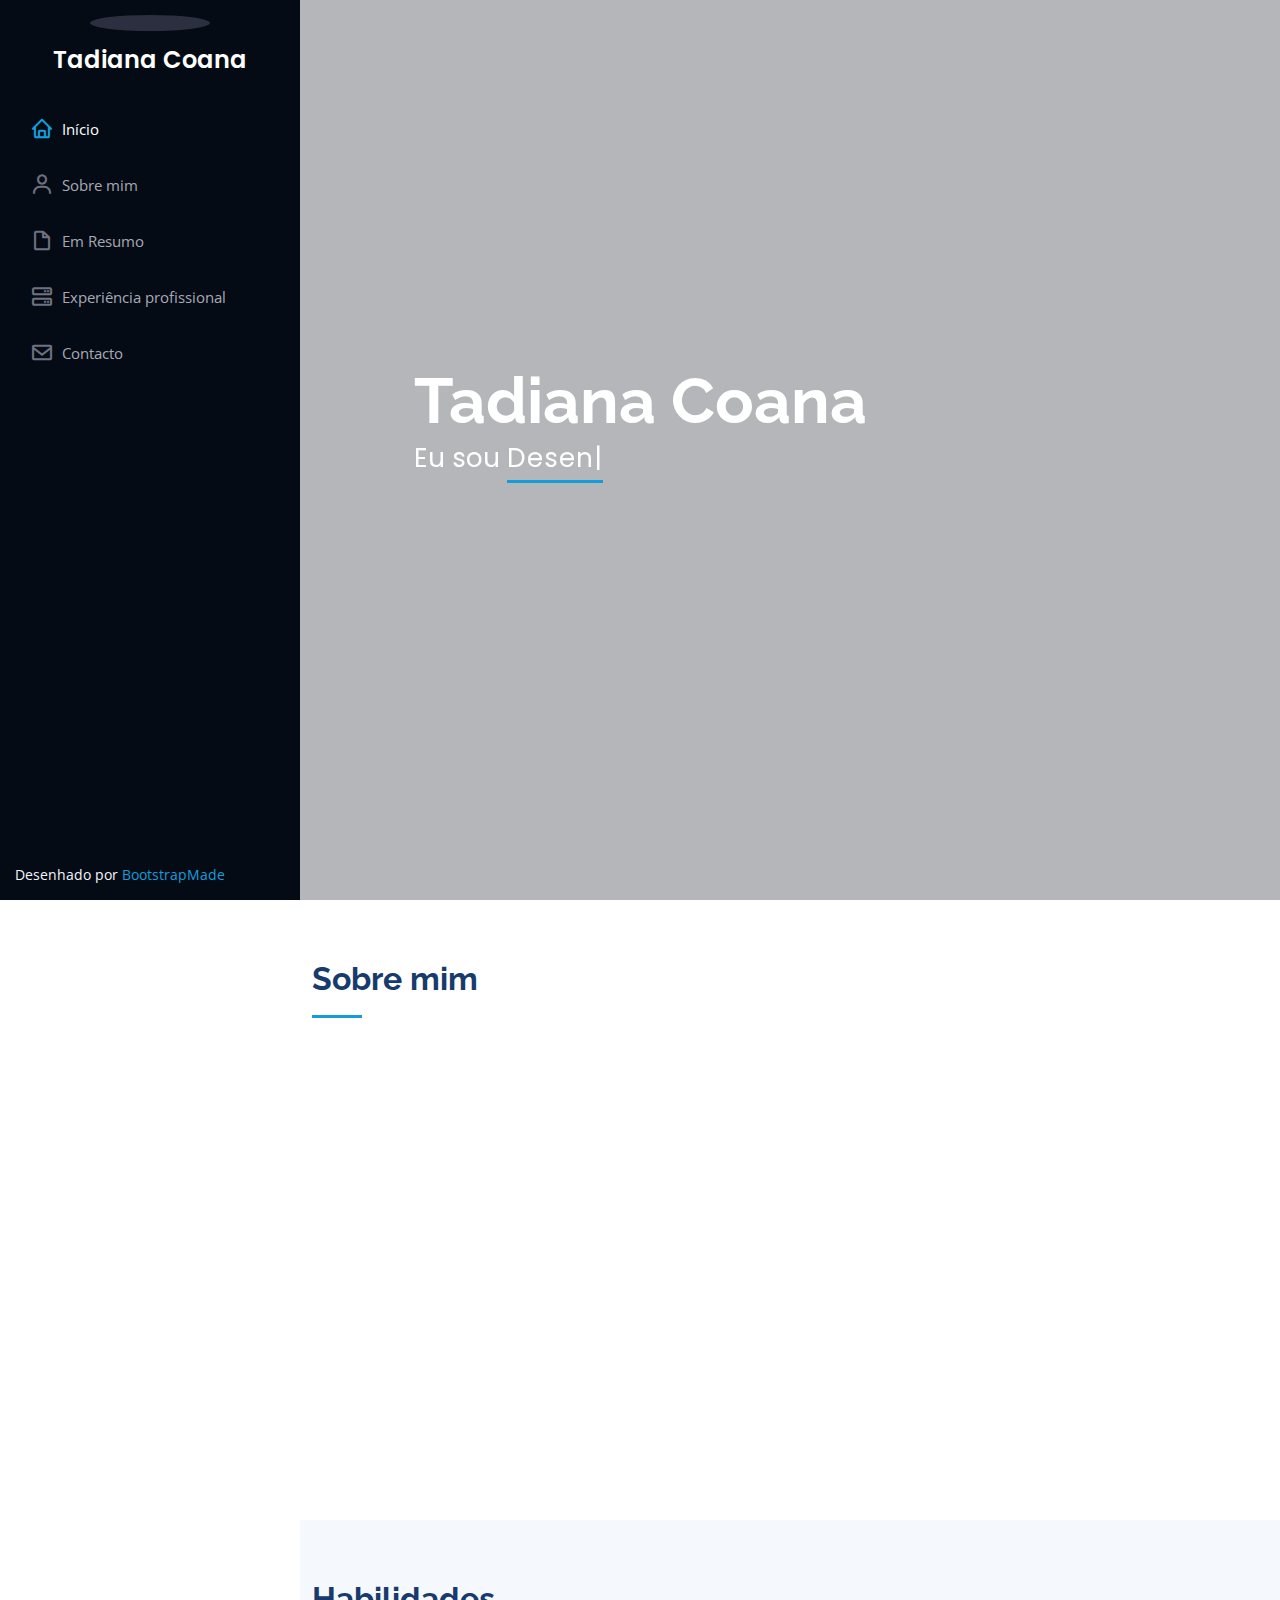
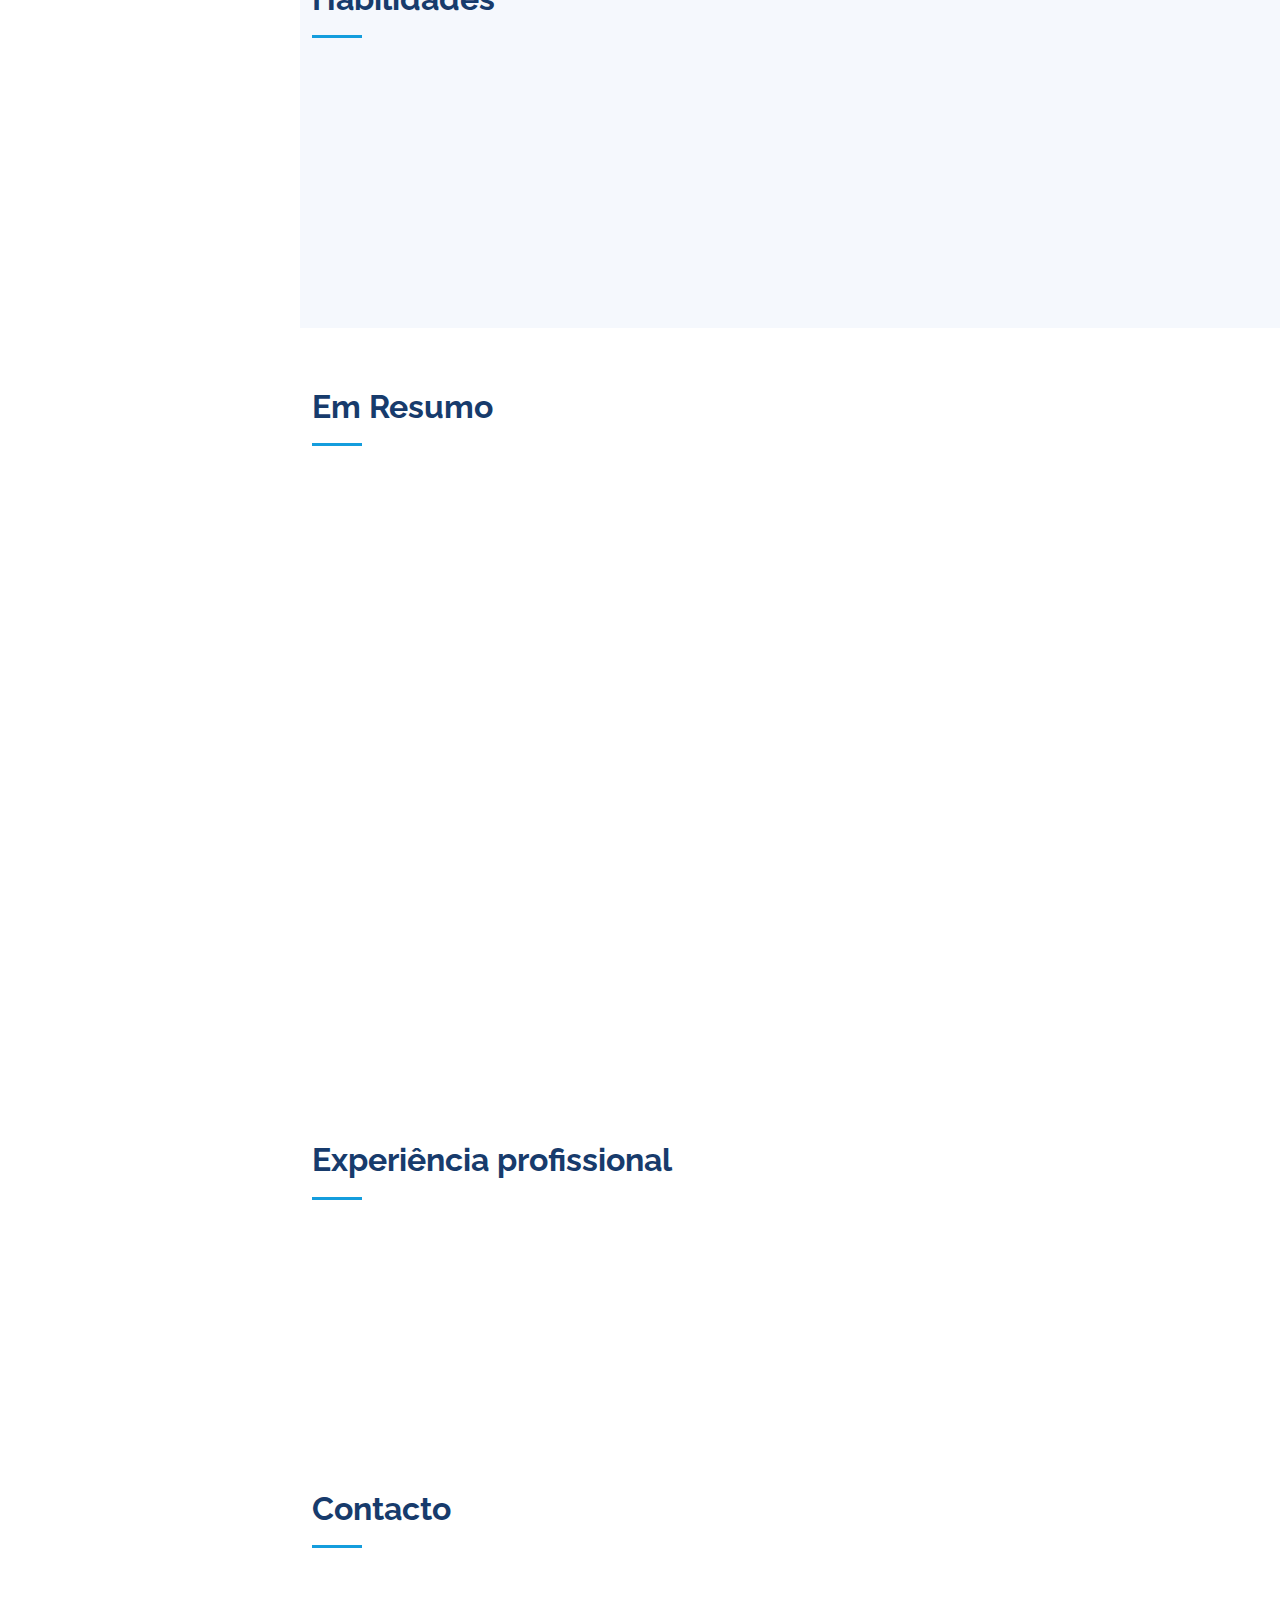
==== index.html @ 703ac8e4 "chore: upload de fiheiros do templat" ====
<!DOCTYPE html>
<html lang="en">

<head>
  <meta charset="utf-8">
  <meta content="width=device-width, initial-scale=1.0" name="viewport">

  <title>Tadiana Coana</title>
  <meta content="" name="description">
  <meta content="" name="keywords">

  <!-- Favicons -->
  <link href="assets/img/favicon.png" rel="icon">
  <link href="assets/img/apple-touch-icon.png" rel="apple-touch-icon">

  <!-- Google Fonts -->
  <link href="https://fonts.googleapis.com/css?family=Open+Sans:300,300i,400,400i,600,600i,700,700i|Raleway:300,300i,400,400i,500,500i,600,600i,700,700i|Poppins:300,300i,400,400i,500,500i,600,600i,700,700i" rel="stylesheet">

  <!-- Vendor CSS Files -->
  <link href="assets/vendor/aos/aos.css" rel="stylesheet">
  <link href="assets/vendor/bootstrap/css/bootstrap.min.css" rel="stylesheet">
  <link href="assets/vendor/bootstrap-icons/bootstrap-icons.css" rel="stylesheet">
  <link href="assets/vendor/boxicons/css/boxicons.min.css" rel="stylesheet">
  <link href="assets/vendor/glightbox/css/glightbox.min.css" rel="stylesheet">
  <link href="assets/vendor/swiper/swiper-bundle.min.css" rel="stylesheet">

  <!-- Template Main CSS File -->
  <link href="assets/css/style.css" rel="stylesheet">

  <!-- =======================================================
  * Template Name: iPortfolio
  * Updated: Mar 10 2023 with Bootstrap v5.2.3
  * Template URL: https://bootstrapmade.com/iportfolio-bootstrap-portfolio-websites-template/
  * Author: BootstrapMade.com
  * License: https://bootstrapmade.com/license/
  ======================================================== -->
</head>

<body>

  <!-- ======= Mobile nav toggle button ======= -->
  <i class="bi bi-list mobile-nav-toggle d-xl-none"></i>

  <!-- ======= Header ======= -->
  <header id="header">
    <div class="d-flex flex-column">

      <div class="profile">
        <img src="assets/img/perfil-img.jpg" alt="" class="img-fluid rounded-circle">
        <h1 class="text-light"><a href="index.html">Tadiana Coana</a></h1>
        <!--<div class="social-links mt-3 text-center">
          <a href="#" class="twitter"><i class="bx bxl-twitter"></i></a>
          <a href="#" class="facebook"><i class="bx bxl-facebook"></i></a>
          <a href="#" class="instagram"><i class="bx bxl-instagram"></i></a>
          <a href="#" class="google-plus"><i class="bx bxl-skype"></i></a>
          <a href="#" class="linkedin"><i class="bx bxl-linkedin"></i></a>
        </div> -->
      </div>

      <nav id="navbar" class="nav-menu navbar">
        <ul>
          <li><a href="#hero" class="nav-link scrollto active"><i class="bx bx-home"></i> <span>Início</span></a></li>
          <li><a href="#about" class="nav-link scrollto"><i class="bx bx-user"></i> <span>Sobre mim</span></a></li>
          <li><a href="#resume" class="nav-link scrollto"><i class="bx bx-file-blank"></i> <span>Em Resumo</span></a></li>
          <!-- <li><a href="#portfolio" class="nav-link scrollto"><i class="bx bx-book-content"></i> <span>Portfolio</span></a></li> -->
          <li><a href="#services" class="nav-link scrollto"><i class="bx bx-server"></i> <span>Experiência profissional</span></a></li>
          <li><a href="#contact" class="nav-link scrollto"><i class="bx bx-envelope"></i> <span>Contacto</span></a></li>
        </ul>
      </nav><!-- .nav-menu -->
    </div>
  </header><!-- End Header -->

  <!-- ======= Hero Section ======= -->
  <section id="hero" class="d-flex flex-column justify-content-center align-items-center">
    <div class="hero-container" data-aos="fade-in">
      <h1>Tadiana Coana</h1>
      <p>Eu sou <span class="typed" data-typed-items="Desenvolvedora de apliativos Web e Mobile, Trabalho autónomo"></span></p>
    </div>
  </section><!-- End Hero -->

  <main id="main">

    <!-- ======= About Section ======= -->
    <section id="about" class="about">
      <div class="container">

        <div class="section-title">
          <h2>Sobre mim</h2>
          <!-- <p>Magnam dolores commodi suscipit. Necessitatibus eius consequatur ex aliquid fuga eum quidem. Sit sint consectetur velit. Quisquam quos quisquam cupiditate. Et nemo qui impedit suscipit alias ea. Quia fugiat sit in iste officiis commodi quidem hic quas.</p> -->
        </div>

        <div class="row">
          <div class="col-lg-4" data-aos="fade-right">
            <img src="assets/img/perfil-img.jpg" class="img-fluid" alt="">
          </div>
          <div class="col-lg-8 pt-4 pt-lg-0 content" data-aos="fade-left">
            <h3>Identificação</h3>
            <!-- <p class="fst-italic">
              Lorem ipsum dolor sit amet, consectetur adipiscing elit, sed do eiusmod tempor incididunt ut labore et dolore
              magna aliqua.
            </p> -->
            <div class="row">
              <div class="col-lg-10">
                <ul>
                  <li><i class="bi bi-chevron-right"></i> <strong>Apelido:</strong> <span>Coana</span></li>
                  <li><i class="bi bi-chevron-right"></i> <strong>Nome:</strong> <span>Tadiana Orlando</span></li>
                  <li><i class="bi bi-chevron-right"></i> <strong>Data de Nascimento:</strong> <span>24 de Maio de 1979</span></li>
                  <li><i class="bi bi-chevron-right"></i> <strong>Morada:</strong> <span>Machava km15</span></li>
                  <li><i class="bi bi-chevron-right"></i> <strong>Provínia:</strong> <span>Maputo</span></li>
                  <li><i class="bi bi-chevron-right"></i> <strong>Cidade:</strong> <span>Matola</span></li>
                  <li><i class="bi bi-chevron-right"></i> <strong>Telefone:</strong> <span>(+258) 850560700/824255250</span></li>
                  <li><i class="bi bi-chevron-right"></i> <strong>email:</strong> <span>toana24@gmail.com</span></li>
                </ul>
              </div>
              <!-- <div class="col-lg-6">
                <ul>
                  <li><i class="bi bi-chevron-right"></i> <strong>Age:</strong> <span>30</span></li>
                  <li><i class="bi bi-chevron-right"></i> <strong>Degree:</strong> <span>Master</span></li>
                  <li><i class="bi bi-chevron-right"></i> <strong>PhEmailone:</strong> <span>email@example.com</span></li>
                  <li><i class="bi bi-chevron-right"></i> <strong>Freelance:</strong> <span>Available</span></li>
                </ul> 
              </div> --> 
            </div>
            <!--<p>
              Officiis eligendi itaque labore et dolorum mollitia officiis optio vero. Quisquam sunt adipisci omnis et ut. Nulla accusantium dolor incidunt officia tempore. Et eius omnis.
              Cupiditate ut dicta maxime officiis quidem quia. Sed et consectetur qui quia repellendus itaque neque. Aliquid amet quidem ut quaerat cupiditate. Ab et eum qui repellendus omnis culpa magni laudantium dolores.
            </p> -->
          </div>
        </div>

      </div>
    </section><!-- End About Section -->

    <!-- ======= Facts Section ======= -->
    <!--<section id="facts" class="facts">
      <div class="container">

        <!--<div class="section-title">
          <h2>Facts</h2>
          <p>Magnam dolores commodi suscipit. Necessitatibus eius consequatur ex aliquid fuga eum quidem. Sit sint consectetur velit. Quisquam quos quisquam cupiditate. Et nemo qui impedit suscipit alias ea. Quia fugiat sit in iste officiis commodi quidem hic quas.</p>
        </div> -->

        <!-- <div class="row no-gutters">

          <div class="col-lg-3 col-md-6 d-md-flex align-items-md-stretch" data-aos="fade-up">
            <div class="count-box">
              <i class="bi bi-emoji-smile"></i>
              <span data-purecounter-start="0" data-purecounter-end="232" data-purecounter-duration="1" class="purecounter"></span>
              <p><strong>Happy Clients</strong> consequuntur quae</p>
            </div>
          </div>

          <div class="col-lg-3 col-md-6 d-md-flex align-items-md-stretch" data-aos="fade-up" data-aos-delay="100">
            <div class="count-box">
              <i class="bi bi-journal-richtext"></i>
              <span data-purecounter-start="0" data-purecounter-end="521" data-purecounter-duration="1" class="purecounter"></span>
              <p><strong>Projects</strong> adipisci atque cum quia aut</p>
            </div>
          </div>

          <div class="col-lg-3 col-md-6 d-md-flex align-items-md-stretch" data-aos="fade-up" data-aos-delay="200">
            <div class="count-box">
              <i class="bi bi-headset"></i>
              <span data-purecounter-start="0" data-purecounter-end="1453" data-purecounter-duration="1" class="purecounter"></span>
              <p><strong>Hours Of Support</strong> aut commodi quaerat</p>
            </div>
          </div>

          <div class="col-lg-3 col-md-6 d-md-flex align-items-md-stretch" data-aos="fade-up" data-aos-delay="300">
            <div class="count-box">
              <i class="bi bi-people"></i>
              <span data-purecounter-start="0" data-purecounter-end="32" data-purecounter-duration="1" class="purecounter"></span>
              <p><strong>Hard Workers</strong> rerum asperiores dolor</p>
            </div>
          </div>

        </div>

      </div>
    </section><!-- End Facts Section -->

    <!-- ======= Skills Section ======= -->
    <section id="skills" class="skills section-bg">
      <div class="container">

        <div class="section-title">
          <h2>Habilidades</h2>
          <!--<p>Magnam dolores commodi suscipit. Necessitatibus eius consequatur ex aliquid fuga eum quidem. Sit sint consectetur velit. Quisquam quos quisquam cupiditate. Et nemo qui impedit suscipit alias ea. Quia fugiat sit in iste officiis commodi quidem hic quas.</p> -->
        </div>

        <div class="row skills-content">

          <div class="col-lg-6" data-aos="fade-up">

            <div class="progress">
              <span class="skill">HTML <i class="val">100%</i></span>
              <div class="progress-bar-wrap">
                <div class="progress-bar" role="progressbar" aria-valuenow="100" aria-valuemin="0" aria-valuemax="100"></div>
              </div>
            </div>

            <div class="progress">
              <span class="skill">CSS <i class="val">70%</i></span>
              <div class="progress-bar-wrap">
                <div class="progress-bar" role="progressbar" aria-valuenow="70" aria-valuemin="0" aria-valuemax="100"></div>
              </div>
            </div>

            <div class="progress">
              <span class="skill">JavaScript <i class="val">60%</i></span>
              <div class="progress-bar-wrap">
                <div class="progress-bar" role="progressbar" aria-valuenow="60" aria-valuemin="0" aria-valuemax="100"></div>
              </div>
            </div>

          </div>

          <div class="col-lg-6" data-aos="fade-up" data-aos-delay="100">

            <div class="progress">
              <span class="skill">PHP <i class="val">70%</i></span>
              <div class="progress-bar-wrap">
                <div class="progress-bar" role="progressbar" aria-valuenow="70" aria-valuemin="0" aria-valuemax="100"></div>
              </div>
            </div>

            <div class="progress">
              <span class="skill">Quasar Framework <i class="val">60%</i></span>
              <div class="progress-bar-wrap">
                <div class="progress-bar" role="progressbar" aria-valuenow="60" aria-valuemin="0" aria-valuemax="100"></div>
              </div>
            </div>

            <div class="progress">
              <span class="skill">Laravel<i class="val">55%</i></span>
              <div class="progress-bar-wrap">
                <div class="progress-bar" role="progressbar" aria-valuenow="55" aria-valuemin="0" aria-valuemax="100"></div>
              </div>
            </div>

          </div>

        </div>

      </div>
    </section><!-- End Skills Section -->

    <!-- ======= Resume Section ======= -->
    <section id="resume" class="resume">
      <div class="container">

        <div class="section-title">
          <h2>Em Resumo</h2>
          <!--<p>Magnam dolores commodi suscipit. Necessitatibus eius consequatur ex aliquid fuga eum quidem. Sit sint consectetur velit. Quisquam quos quisquam cupiditate. Et nemo qui impedit suscipit alias ea. Quia fugiat sit in iste officiis commodi quidem hic quas.</p>-->
        </div> 

        <div class="row">
          <div class="col-lg-6" data-aos="fade-up">
            <!--<h3 class="resume-title">Resumo</h3> -->
            <div class="resume-item pb-0">
              <h4>Tadiana Orlando Coana</h4>
              <p><em>Actualmente funcionária do MINEDH e a aprender programação Web e Mobile na explicador Inc, com habilidades para inovações em desenvolver aplicações.</em></p>
              <!--<ul>
                <li>Portland par 127,Orlando, FL</li>
                <li>(123) 456-7891</li>
                <li>tcoana24@gmil.com</li>
              </ul> -->
            </div>

            <h3 class="resume-title">Qualificação Académica</h3>
            <div class="resume-item">
              <h4>Licenciatura em Informática</h4>
              <h5>2002 - 2008</h5>
              <p><em>Universidade Eduardo Mondlane</em></p>
              <!-- <p>Qui deserunt veniam. Et sed aliquam labore tempore sed quisquam iusto autem sit. Ea vero voluptatum qui ut dignissimos deleniti nerada porti sand markend</p> -->
            </div>
            <div class="resume-item">
              <h4>Ensino Técnico Médio &amp; Contabiliade</h4>
              <h5>2000 - 2001</h5>
              <p><em>União Geral das Cooperativas</em></p>
              <!--<p>Quia nobis sequi est occaecati aut. Repudiandae et iusto quae reiciendis et quis Eius vel ratione eius unde vitae rerum voluptates asperiores voluptatem Earum molestiae consequatur neque etlon sader mart dila</p> -->
            </div>
            <div class="resume-item">
              <h4>Ensino pré-universitário</h4>
              <h5>1997 - 1999</h5>
              <p><em>Escola seundária Franciso Manyanga</em></p>
              <!-- <p>Quia nobis sequi est occaecati aut. Repudiandae et iusto quae reiciendis et quis Eius vel ratione eius unde vitae rerum voluptates asperiores voluptatem Earum molestiae consequatur neque etlon sader mart dila</p> -->
            </div>
          </div>
          <div class="col-lg-6" data-aos="fade-up" data-aos-delay="100">
            <h3 class="resume-title">Eduação profissional</h3>
            <div class="resume-item">
              <h4>Desenvolvimento de aplicativos Web e Mobile</h4>
              <h5>2023 </h5>
              <p><em>Expliador Inc </em></p>
              <ul>
                <li>Criação de emails corporativos</li>
                <li>Criacão de aplicativos Web e Mobile </li>
            </div>
            <div class="resume-item">
              <h4>Redes de computadores CISCO CCNA</h4>
              <h5>2009</h5>
              <p><em>ISCTEM</em></p>
              <ul>
                <li>Criação de redes locais</li>
                <li>Fundamento de redes amplas</li>
                <li>Segurança de redes</li>
              </ul>
            </div>
          </div>
        </div>

      </div>
    </section><!-- End Resume Section -->

    <!-- ======= Portfolio Section ======= -->
    <!-- <section id="portfolio" class="portfolio section-bg">
      <div class="container">

        <div class="section-title">
          <h2>Portfolio</h2>
          <p>Magnam dolores commodi suscipit. Necessitatibus eius consequatur ex aliquid fuga eum quidem. Sit sint consectetur velit. Quisquam quos quisquam cupiditate. Et nemo qui impedit suscipit alias ea. Quia fugiat sit in iste officiis commodi quidem hic quas.</p>
        </div>

        <div class="row" data-aos="fade-up">
          <div class="col-lg-12 d-flex justify-content-center">
            <ul id="portfolio-flters">
              <li data-filter="*" class="filter-active">All</li>
              <li data-filter=".filter-app">App</li>
              <li data-filter=".filter-card">Card</li>
              <li data-filter=".filter-web">Web</li>
            </ul>
          </div>
        </div> -->

        <!-- <div class="row portfolio-container" data-aos="fade-up" data-aos-delay="100">

          <div class="col-lg-4 col-md-6 portfolio-item filter-app">
            <div class="portfolio-wrap">
              <img src="assets/img/portfolio/portfolio-1.jpg" class="img-fluid" alt="">
              <div class="portfolio-links">
                <a href="assets/img/portfolio/portfolio-1.jpg" data-gallery="portfolioGallery" class="portfolio-lightbox" title="App 1"><i class="bx bx-plus"></i></a>
                <a href="portfolio-details.html" title="More Details"><i class="bx bx-link"></i></a>
              </div>
            </div>
          </div>

          <div class="col-lg-4 col-md-6 portfolio-item filter-web">
            <div class="portfolio-wrap">
              <img src="assets/img/portfolio/portfolio-2.jpg" class="img-fluid" alt="">
              <div class="portfolio-links">
                <a href="assets/img/portfolio/portfolio-2.jpg" data-gallery="portfolioGallery" class="portfolio-lightbox" title="Web 3"><i class="bx bx-plus"></i></a>
                <a href="portfolio-details.html" title="More Details"><i class="bx bx-link"></i></a>
              </div>
            </div>
          </div>

          <div class="col-lg-4 col-md-6 portfolio-item filter-app">
            <div class="portfolio-wrap">
              <img src="assets/img/portfolio/portfolio-3.jpg" class="img-fluid" alt="">
              <div class="portfolio-links">
                <a href="assets/img/portfolio/portfolio-3.jpg" data-gallery="portfolioGallery" class="portfolio-lightbox" title="App 2"><i class="bx bx-plus"></i></a>
                <a href="portfolio-details.html" title="More Details"><i class="bx bx-link"></i></a>
              </div>
            </div>
          </div>

          <div class="col-lg-4 col-md-6 portfolio-item filter-card">
            <div class="portfolio-wrap">
              <img src="assets/img/portfolio/portfolio-4.jpg" class="img-fluid" alt="">
              <div class="portfolio-links">
                <a href="assets/img/portfolio/portfolio-4.jpg" data-gallery="portfolioGallery" class="portfolio-lightbox" title="Card 2"><i class="bx bx-plus"></i></a>
                <a href="portfolio-details.html" title="More Details"><i class="bx bx-link"></i></a>
              </div>
            </div>
          </div>

          <div class="col-lg-4 col-md-6 portfolio-item filter-web">
            <div class="portfolio-wrap">
              <img src="assets/img/portfolio/portfolio-5.jpg" class="img-fluid" alt="">
              <div class="portfolio-links">
                <a href="assets/img/portfolio/portfolio-5.jpg" data-gallery="portfolioGallery" class="portfolio-lightbox" title="Web 2"><i class="bx bx-plus"></i></a>
                <a href="portfolio-details.html" title="More Details"><i class="bx bx-link"></i></a>
              </div>
            </div>
          </div>

          <div class="col-lg-4 col-md-6 portfolio-item filter-app">
            <div class="portfolio-wrap">
              <img src="assets/img/portfolio/portfolio-6.jpg" class="img-fluid" alt="">
              <div class="portfolio-links">
                <a href="assets/img/portfolio/portfolio-6.jpg" data-gallery="portfolioGallery" class="portfolio-lightbox" title="App 3"><i class="bx bx-plus"></i></a>
                <a href="portfolio-details.html" title="More Details"><i class="bx bx-link"></i></a>
              </div>
            </div>
          </div>

          <div class="col-lg-4 col-md-6 portfolio-item filter-card">
            <div class="portfolio-wrap">
              <img src="assets/img/portfolio/portfolio-7.jpg" class="img-fluid" alt="">
              <div class="portfolio-links">
                <a href="assets/img/portfolio/portfolio-7.jpg" data-gallery="portfolioGallery" class="portfolio-lightbox" title="Card 1"><i class="bx bx-plus"></i></a>
                <a href="portfolio-details.html" title="More Details"><i class="bx bx-link"></i></a>
              </div>
            </div>
          </div>

          <div class="col-lg-4 col-md-6 portfolio-item filter-card">
            <div class="portfolio-wrap">
              <img src="assets/img/portfolio/portfolio-8.jpg" class="img-fluid" alt="">
              <div class="portfolio-links">
                <a href="assets/img/portfolio/portfolio-8.jpg" data-gallery="portfolioGallery" class="portfolio-lightbox" title="Card 3"><i class="bx bx-plus"></i></a>
                <a href="portfolio-details.html" title="More Details"><i class="bx bx-link"></i></a>
              </div>
            </div>
          </div>

          <div class="col-lg-4 col-md-6 portfolio-item filter-web">
            <div class="portfolio-wrap">
              <img src="assets/img/portfolio/portfolio-9.jpg" class="img-fluid" alt="">
              <div class="portfolio-links">
                <a href="assets/img/portfolio/portfolio-9.jpg" data-gallery="portfolioGallery" class="portfolio-lightbox" title="Web 3"><i class="bx bx-plus"></i></a>
                <a href="portfolio-details.html" title="More Details"><i class="bx bx-link"></i></a>
              </div>
            </div>
          </div>

        </div>

      </div>
    </section><!-- End Portfolio Section --> 

    <!-- ======= Services Section ======= -->
    <section id="services" class="services">
      <div class="container">

        <div class="section-title">
          <h2>Experiência profissional</h2>
          <!--<p>Magnam dolores commodi suscipit. Necessitatibus eius consequatur ex aliquid fuga eum quidem. Sit sint consectetur velit. Quisquam quos quisquam cupiditate. Et nemo qui impedit suscipit alias ea. Quia fugiat sit in iste officiis commodi quidem hic quas.</p> -->
        </div>

        <div class="row">
          <div class="col-lg-4 col-md-6 icon-box" data-aos="fade-up">
            <div class="icon"><i class="bi bi-briefcase"></i></div>
            <h4 class="title"><a href="">MINEDH</a></h4>
            <p class="description">Técnica e Tecnologias de Informacão e comunicação</p>
          </div>
          <div class="col-lg-4 col-md-6 icon-box" data-aos="fade-up" data-aos-delay="100">
            <div class="icon"><i class="bi bi-card-checklist"></i></div>
            <h4 class="title"><a href="">MICTI</a></h4>
            <p class="description">Instrutora do curso CISCO CCNA e docente de programação Java</p>
          </div>
          <!--<div class="col-lg-4 col-md-6 icon-box" data-aos="fade-up" data-aos-delay="200">
            <div class="icon"><i class="bi bi-bar-chart"></i></div>
            <h4 class="title"><a href="">Instituto de Informatica e Gest\ao</a></h4>
            <p class="description">Docent de </p>
          </div>
          <div class="col-lg-4 col-md-6 icon-box" data-aos="fade-up" data-aos-delay="300">
            <div class="icon"><i class="bi bi-binoculars"></i></div>
            <h4 class="title"><a href="">Magni Dolores</a></h4>
            <p class="description">Excepteur sint occaecat cupidatat non proident, sunt in culpa qui officia deserunt mollit anim id est laborum</p>
          </div>
          <div class="col-lg-4 col-md-6 icon-box" data-aos="fade-up" data-aos-delay="400">
            <div class="icon"><i class="bi bi-brightness-high"></i></div>
            <h4 class="title"><a href="">Nemo Enim</a></h4>
            <p class="description">At vero eos et accusamus et iusto odio dignissimos ducimus qui blanditiis praesentium voluptatum deleniti atque</p>
          </div>
          <div class="col-lg-4 col-md-6 icon-box" data-aos="fade-up" data-aos-delay="500">
            <div class="icon"><i class="bi bi-calendar4-week"></i></div>
            <h4 class="title"><a href="">Eiusmod Tempor</a></h4>
            <p class="description">Et harum quidem rerum facilis est et expedita distinctio. Nam libero tempore, cum soluta nobis est eligendi</p>
          </div>-->
        </div>

      </div>
    </section><!-- End Services Section -->

    <!-- ======= Testimonials Section ======= -->
    <!--<section id="testimonials" class="testimonials section-bg">
      <div class="container">

        <div class="section-title">
          <h2>Testimonials</h2>
          <p>Magnam dolores commodi suscipit. Necessitatibus eius consequatur ex aliquid fuga eum quidem. Sit sint consectetur velit. Quisquam quos quisquam cupiditate. Et nemo qui impedit suscipit alias ea. Quia fugiat sit in iste officiis commodi quidem hic quas.</p>
        </div>

        <div class="testimonials-slider swiper" data-aos="fade-up" data-aos-delay="100">
          <div class="swiper-wrapper">

            <div class="swiper-slide">
              <div class="testimonial-item" data-aos="fade-up">
                <p>
                  <i class="bx bxs-quote-alt-left quote-icon-left"></i>
                  Proin iaculis purus consequat sem cure digni ssim donec porttitora entum suscipit rhoncus. Accusantium quam, ultricies eget id, aliquam eget nibh et. Maecen aliquam, risus at semper.
                  <i class="bx bxs-quote-alt-right quote-icon-right"></i>
                </p>
                <img src="assets/img/testimonials/testimonials-1.jpg" class="testimonial-img" alt="">
                <h3>Saul Goodman</h3>
                <h4>Ceo &amp; Founder</h4>
              </div>
            </div><!-- End testimonial item -->

            <!-- <div class="swiper-slide">
              <div class="testimonial-item" data-aos="fade-up" data-aos-delay="100">
                <p>
                  <i class="bx bxs-quote-alt-left quote-icon-left"></i>
                  Export tempor illum tamen malis malis eram quae irure esse labore quem cillum quid cillum eram malis quorum velit fore eram velit sunt aliqua noster fugiat irure amet legam anim culpa.
                  <i class="bx bxs-quote-alt-right quote-icon-right"></i>
                </p>
                <img src="assets/img/testimonials/testimonials-2.jpg" class="testimonial-img" alt="">
                <h3>Sara Wilsson</h3>
                <h4>Designer</h4>
              </div>
            </div><!-- End testimonial item -->

            <!--<div class="swiper-slide">
              <div class="testimonial-item" data-aos="fade-up" data-aos-delay="200">
                <p>
                  <i class="bx bxs-quote-alt-left quote-icon-left"></i>
                  Enim nisi quem export duis labore cillum quae magna enim sint quorum nulla quem veniam duis minim tempor labore quem eram duis noster aute amet eram fore quis sint minim.
                  <i class="bx bxs-quote-alt-right quote-icon-right"></i>
                </p>
                <img src="assets/img/testimonials/testimonials-3.jpg" class="testimonial-img" alt="">
                <h3>Jena Karlis</h3>
                <h4>Store Owner</h4>
              </div>
            </div><!-- End testimonial item -->

            <!--<div class="swiper-slide">
              <div class="testimonial-item" data-aos="fade-up" data-aos-delay="300">
                <p>
                  <i class="bx bxs-quote-alt-left quote-icon-left"></i>
                  Fugiat enim eram quae cillum dolore dolor amet nulla culpa multos export minim fugiat minim velit minim dolor enim duis veniam ipsum anim magna sunt elit fore quem dolore labore illum veniam.
                  <i class="bx bxs-quote-alt-right quote-icon-right"></i>
                </p>
                <img src="assets/img/testimonials/testimonials-4.jpg" class="testimonial-img" alt="">
                <h3>Matt Brandon</h3>
                <h4>Freelancer</h4>
              </div>
            </div><!-- End testimonial item -->

            <!--<div class="swiper-slide">
              <div class="testimonial-item" data-aos="fade-up" data-aos-delay="400">
                <p>
                  <i class="bx bxs-quote-alt-left quote-icon-left"></i>
                  Quis quorum aliqua sint quem legam fore sunt eram irure aliqua veniam tempor noster veniam enim culpa labore duis sunt culpa nulla illum cillum fugiat legam esse veniam culpa fore nisi cillum quid.
                  <i class="bx bxs-quote-alt-right quote-icon-right"></i>
                </p>
                <img src="assets/img/testimonials/testimonials-5.jpg" class="testimonial-img" alt="">
                <h3>John Larson</h3>
                <h4>Entrepreneur</h4>
              </div>
            </div><!-- End testimonial item -->

          <!--</div>
          <div class="swiper-pagination"></div>
        </div>

      </div>
    </section><!-- End Testimonials Section -->

    <!-- ======= Contact Section ======= -->
    <section id="contact" class="contact">
      <div class="container">

        <div class="section-title">
          <h2>Contacto</h2>
          <!--<p>Magnam dolores commodi suscipit. Necessitatibus eius consequatur ex aliquid fuga eum quidem. Sit sint consectetur velit. Quisquam quos quisquam cupiditate. Et nemo qui impedit suscipit alias ea. Quia fugiat sit in iste officiis commodi quidem hic quas.</p> -->
        </div>

        <div class="row" data-aos="fade-in">

          <div class="col-lg-5 d-flex align-items-stretch">
            <div class="info">
              <div class="address">
                <i class="bi bi-geo-alt"></i>
                <h4>Localoização:</h4>
                <p>Bairro da Machava km15, Maputo</p>
              </div>

              <div class="email">
                <i class="bi bi-envelope"></i>
                <h4>Email:</h4>
                <p>tcoana24@gmail.com</p>
              </div>

              <div class="phone">
                <i class="bi bi-phone"></i>
                <h4>Telefone:</h4>
                <p>+258850560700</p>
              </div>

              <!--<iframe src="https://www.google.com/maps/embed?pb=!1m14!1m8!1m3!1d12097.433213460943!2d-74.0062269!3d40.7101282!3m2!1i1024!2i768!4f13.1!3m3!1m2!1s0x0%3A0xb89d1fe6bc499443!2sDowntown+Conference+Center!5e0!3m2!1smk!2sbg!4v1539943755621" frameborder="0" style="border:0; width: 100%; height: 290px;" allowfullscreen></iframe>-->
            </div>

          </div>

          <div class="col-lg-7 mt-5 mt-lg-0 d-flex align-items-stretch">
            <form action="forms/contact.php" method="post" role="form" class="php-email-form">
              <div class="row">
                <div class="form-group col-md-6">
                  <label for="name">Seu nome</label>
                  <input type="text" name="name" class="form-control" id="name" required>
                </div>
                <div class="form-group col-md-6">
                  <label for="name">Seu Email</label>
                  <input type="email" class="form-control" name="email" id="email" required>
                </div>
              </div>
              <div class="form-group">
                <label for="name">Assunto</label>
                <input type="text" class="form-control" name="subject" id="subject" required>
              </div>
              <div class="form-group">
                <label for="name">Messagem</label>
                <textarea class="form-control" name="message" rows="10" required></textarea>
              </div>
              <div class="my-3">
                <div class="loading">Loading</div>
                <div class="error-message"></div>
                <div class="sent-message">Sua mensagem foi enviada. Obrigada!</div>
              </div>
              <div class="text-center"><button type="submit">Envir Mensagem</button></div>
            </form>
          </div>

        </div>

      </div>
    </section><!-- End Contact Section -->

  </main><!-- End #main -->

  <!-- ======= Footer ======= -->
   <footer id="footer">
    <!--<div class="container">
      <div class="copyright">
        &copy; Copyright <strong><span>iPortfolio</span></strong>
      </div>
      <div class="credits">-->
        <!-- All the links in the footer should remain intact. -->
        <!-- You can delete the links only if you purchased the pro version. -->
        <!-- Licensing information: https://bootstrapmade.com/license/ -->
        <!-- Purchase the pro version with working PHP/AJAX contact form: https://bootstrapmade.com/iportfolio-bootstrap-portfolio-websites-template/ -->
         Desenhado por <a href="https://bootstrapmade.com/">BootstrapMade</a>
      </div>
    </div>
  </footer> <!-- End  Footer -->

  <a href="#" class="back-to-top d-flex align-items-center justify-content-center"><i class="bi bi-arrow-up-short"></i></a>

  <!-- Vendor JS Files -->
  <script src="assets/vendor/purecounter/purecounter_vanilla.js"></script>
  <script src="assets/vendor/aos/aos.js"></script>
  <script src="assets/vendor/bootstrap/js/bootstrap.bundle.min.js"></script>
  <script src="assets/vendor/glightbox/js/glightbox.min.js"></script>
  <script src="assets/vendor/isotope-layout/isotope.pkgd.min.js"></script>
  <script src="assets/vendor/swiper/swiper-bundle.min.js"></script>
  <script src="assets/vendor/typed.js/typed.min.js"></script>
  <script src="assets/vendor/waypoints/noframework.waypoints.js"></script>
  <script src="assets/vendor/php-email-form/validate.js"></script>

  <!-- Template Main JS File -->
  <script src="assets/js/main.js"></script>

</body>

</html>
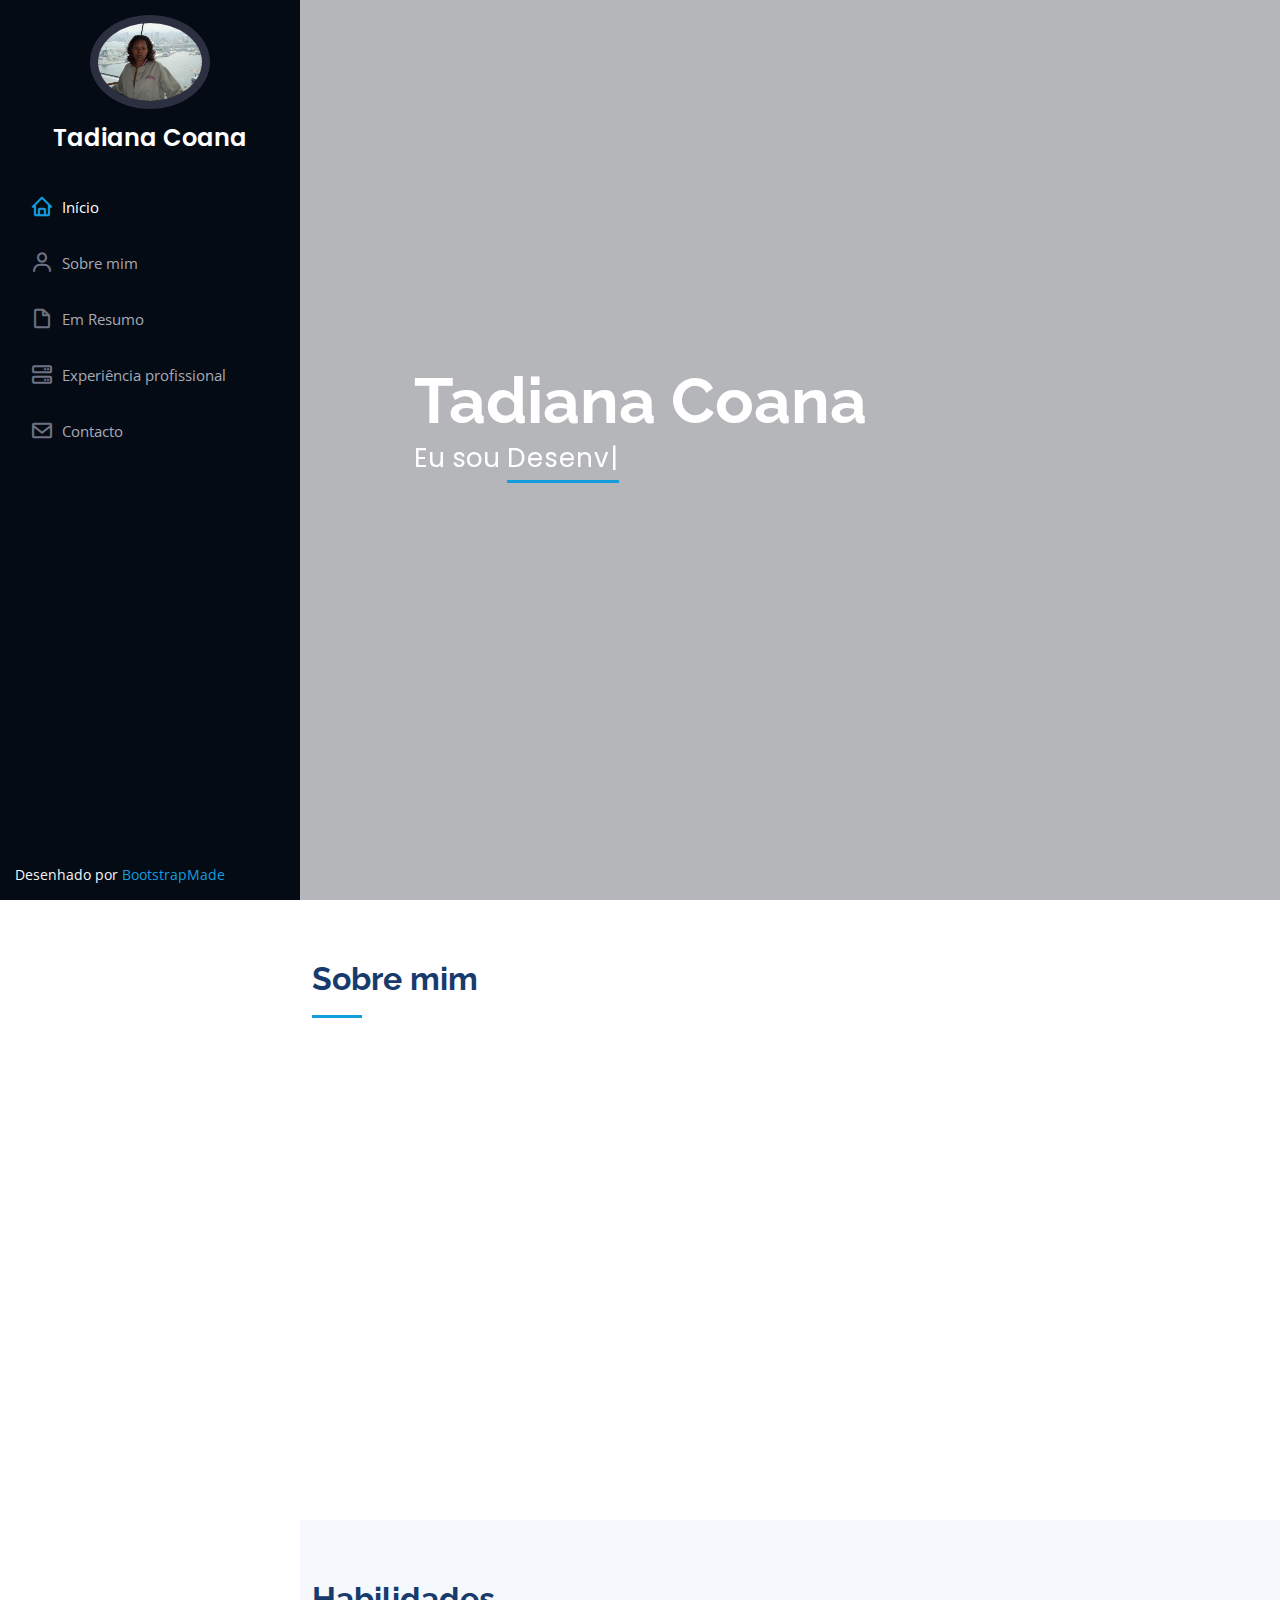
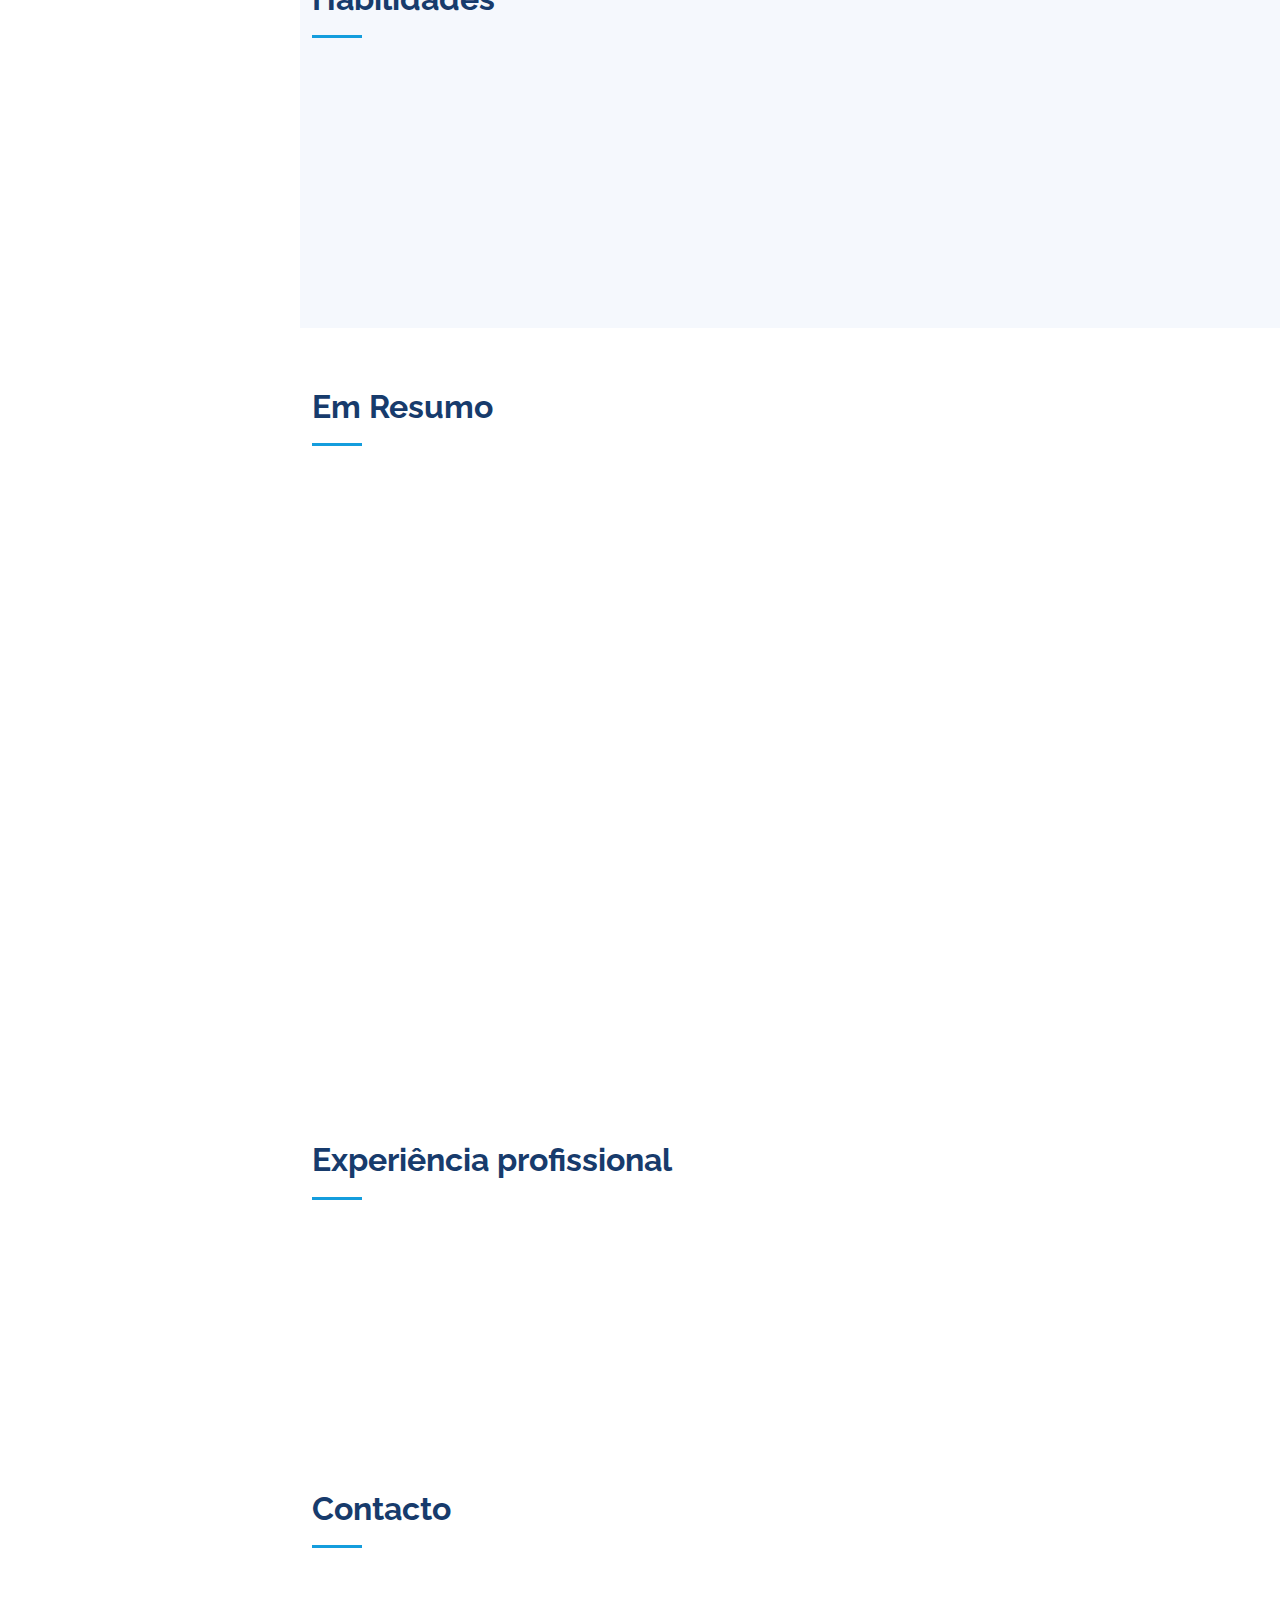
==== commit 1e0af8a2: "chore: colocar as extencões" ====
--- a/index.html
+++ b/index.html
@@ -46,7 +46,7 @@
     <div class="d-flex flex-column">
 
       <div class="profile">
-        <img src="assets/img/perfil-img.jpg" alt="" class="img-fluid rounded-circle">
+        <img src="assets/img/profile-img.jpg" alt="" class="img-fluid rounded-circle">
         <h1 class="text-light"><a href="index.html">Tadiana Coana</a></h1>
         <!--<div class="social-links mt-3 text-center">
           <a href="#" class="twitter"><i class="bx bxl-twitter"></i></a>
@@ -91,7 +91,7 @@
 
         <div class="row">
           <div class="col-lg-4" data-aos="fade-right">
-            <img src="assets/img/perfil-img.jpg" class="img-fluid" alt="">
+            <img src="assets/img/profile-img.jpg" class="img-fluid" alt="">
           </div>
           <div class="col-lg-8 pt-4 pt-lg-0 content" data-aos="fade-left">
             <h3>Identificação</h3>
@@ -259,7 +259,7 @@
             <!--<h3 class="resume-title">Resumo</h3> -->
             <div class="resume-item pb-0">
               <h4>Tadiana Orlando Coana</h4>
-              <p><em>Actualmente funcionária do MINEDH e a aprender programação Web e Mobile na explicador Inc, com habilidades para inovações em desenvolver aplicações.</em></p>
+              <p><em>Neste momento a aprender programação Web e Mobile na explicador Inc, com o objetivo de adquirir mais conheimentos no uso e tecnologias para desenvolver aplicações Web e Mobile.</em></p>
               <!--<ul>
                 <li>Portland par 127,Orlando, FL</li>
                 <li>(123) 456-7891</li>
@@ -443,7 +443,7 @@
           <div class="col-lg-4 col-md-6 icon-box" data-aos="fade-up">
             <div class="icon"><i class="bi bi-briefcase"></i></div>
             <h4 class="title"><a href="">MINEDH</a></h4>
-            <p class="description">Técnica e Tecnologias de Informacão e comunicação</p>
+            <p class="description">Técnica de Tecnologias de Informacão e comunicação</p>
           </div>
           <div class="col-lg-4 col-md-6 icon-box" data-aos="fade-up" data-aos-delay="100">
             <div class="icon"><i class="bi bi-card-checklist"></i></div>
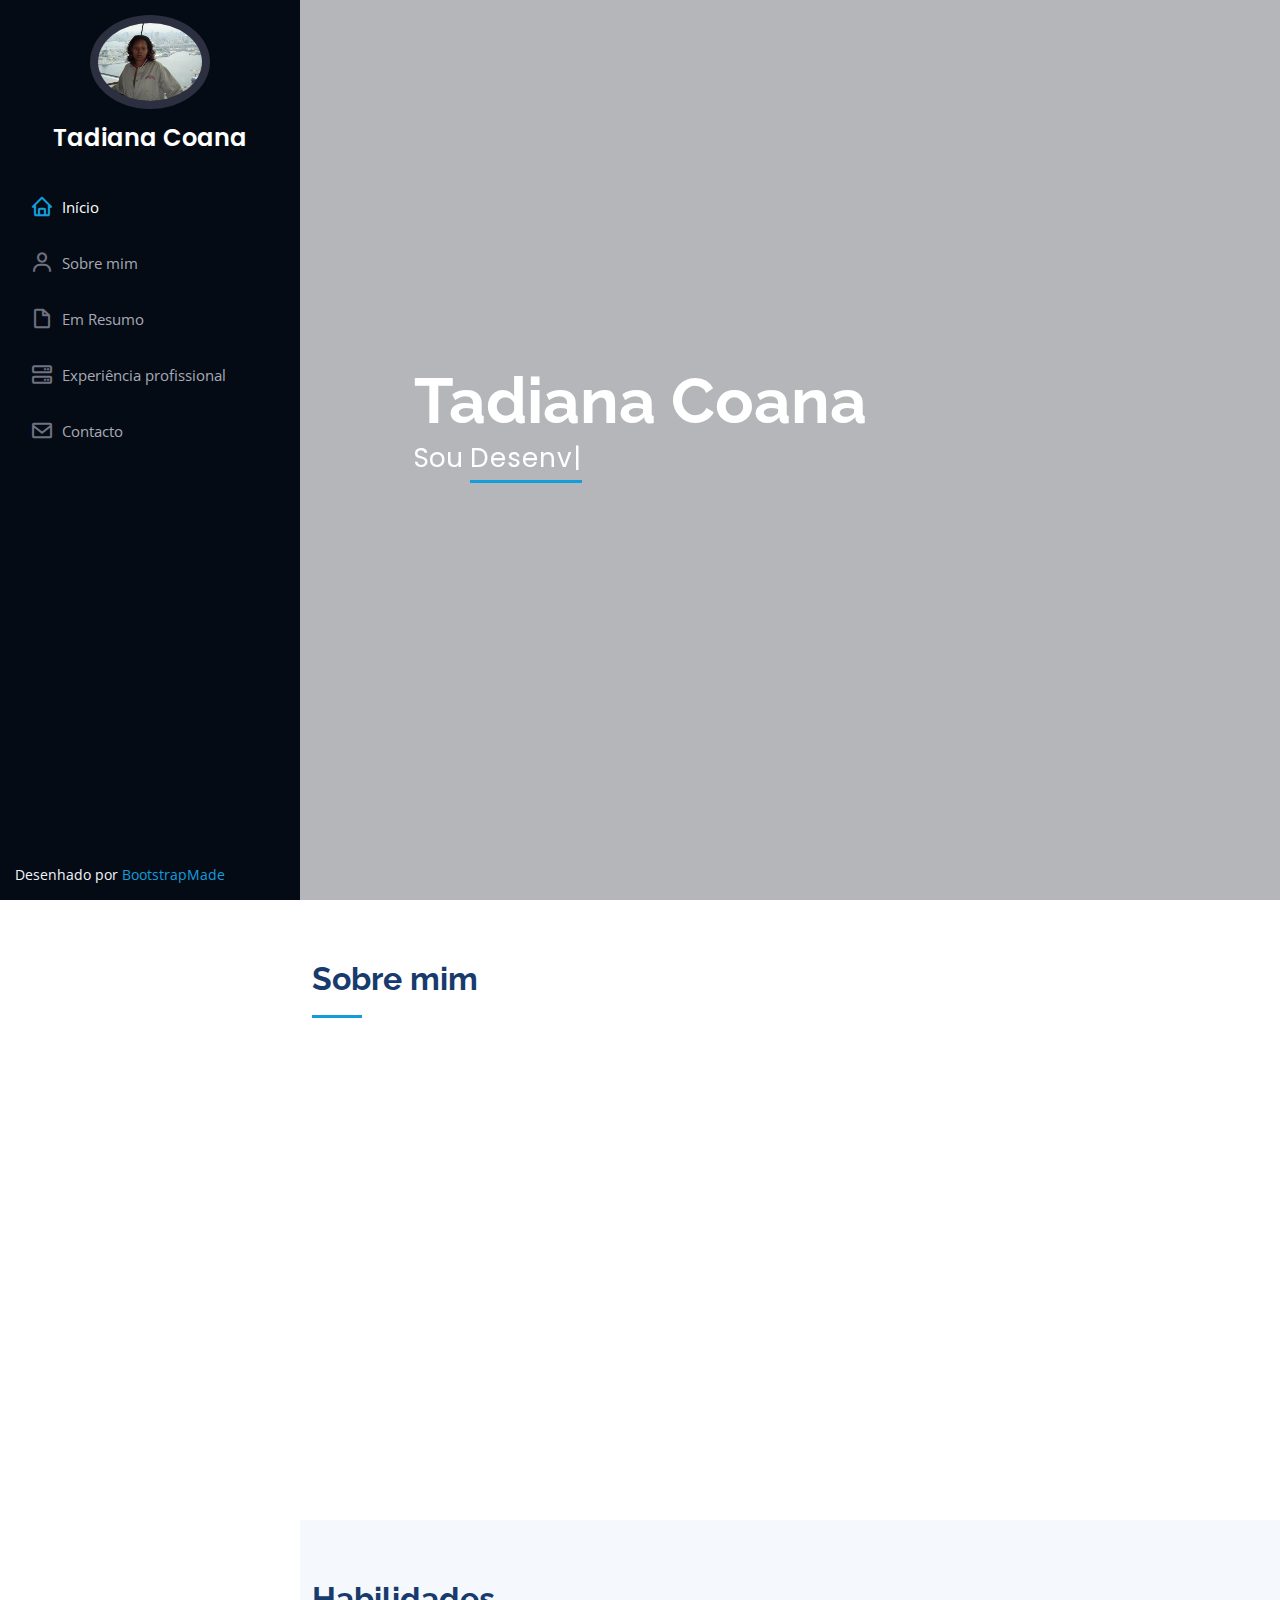
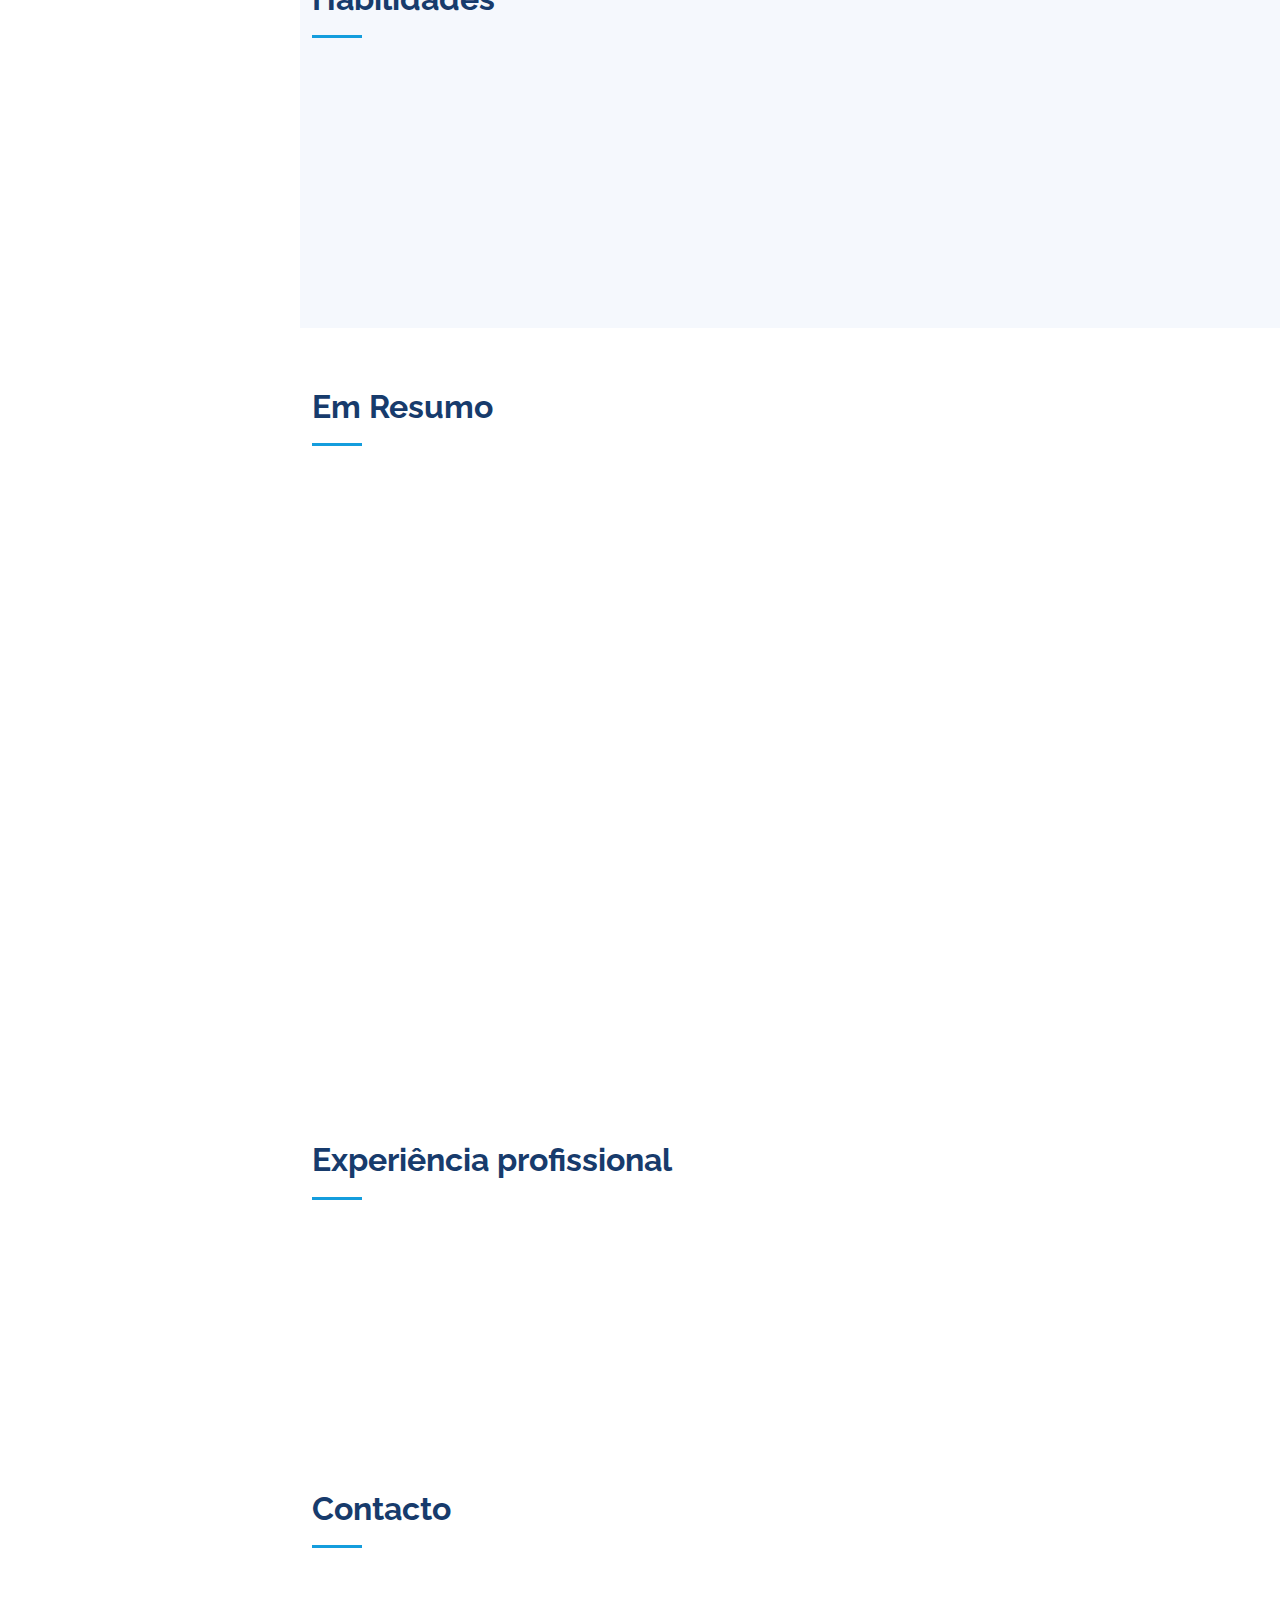
==== commit 155f7cb1: "chore: corrigir palavra" ====
--- a/index.html
+++ b/index.html
@@ -74,7 +74,7 @@
   <section id="hero" class="d-flex flex-column justify-content-center align-items-center">
     <div class="hero-container" data-aos="fade-in">
       <h1>Tadiana Coana</h1>
-      <p>Eu sou <span class="typed" data-typed-items="Desenvolvedora de apliativos Web e Mobile, Trabalho autónomo"></span></p>
+      <p>Sou <span class="typed" data-typed-items="Desenvolvedora de apliativos Web e Mobile, Trabalho autónomo"></span></p>
     </div>
   </section><!-- End Hero -->
 
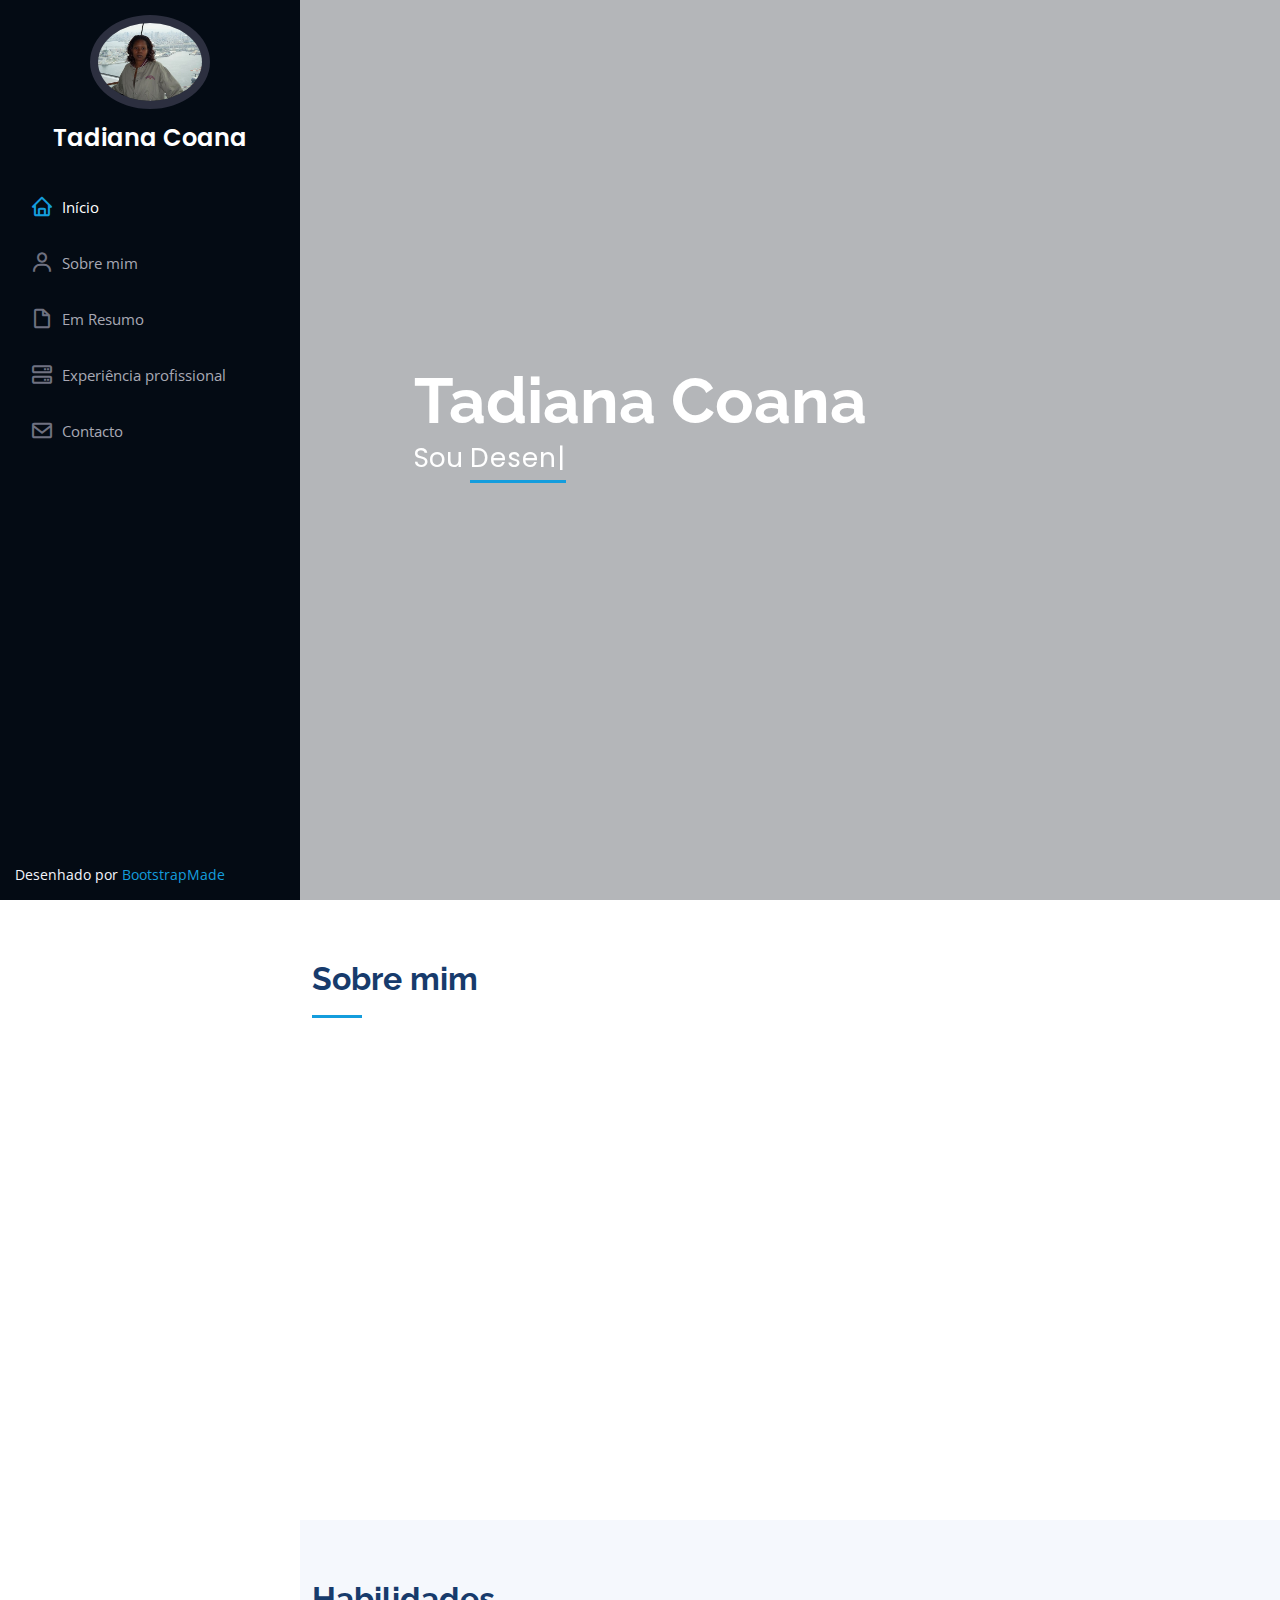
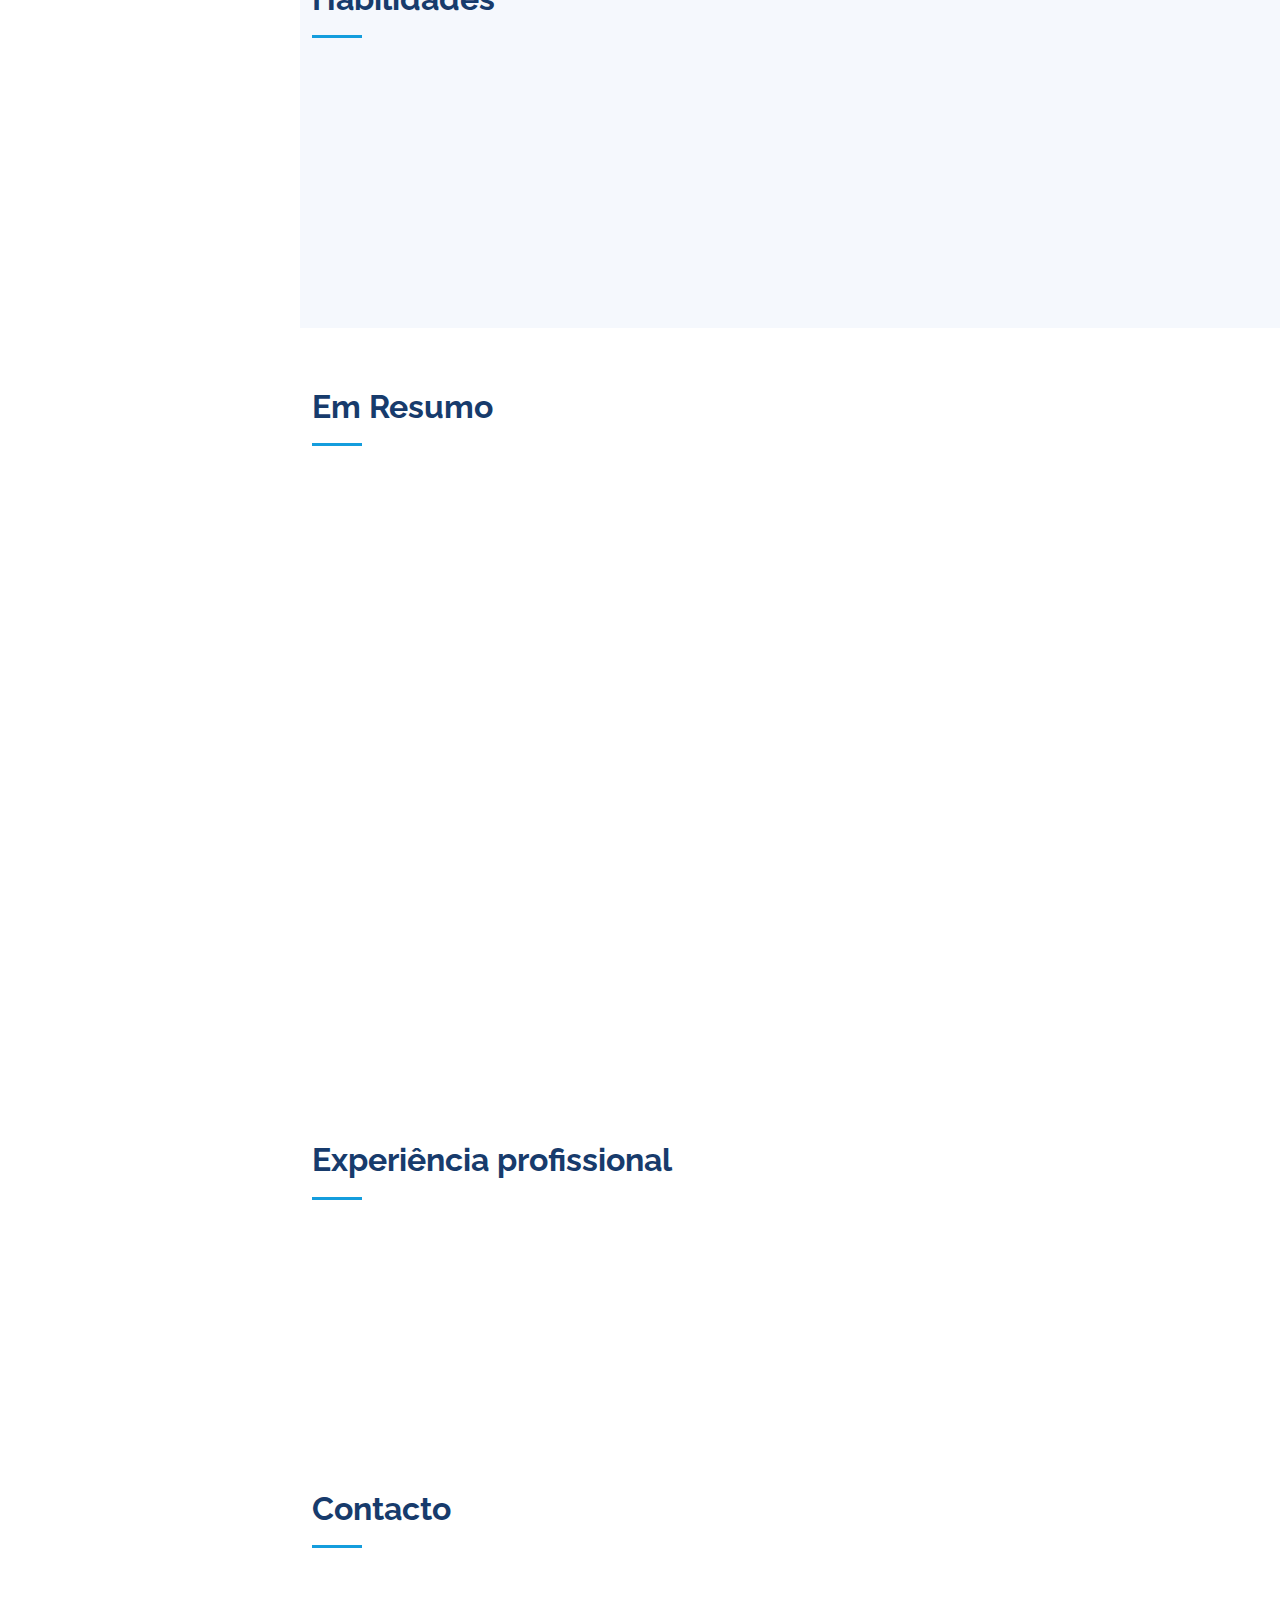
==== commit 9ce8d7a1: "chore: mudana de imagem e atualizacao de texto" ====
--- a/index.html
+++ b/index.html
@@ -74,7 +74,7 @@
   <section id="hero" class="d-flex flex-column justify-content-center align-items-center">
     <div class="hero-container" data-aos="fade-in">
       <h1>Tadiana Coana</h1>
-      <p>Sou <span class="typed" data-typed-items="Desenvolvedora de apliativos Web e Mobile, Trabalho autónomo"></span></p>
+      <p>Sou <span class="typed" data-typed-items="Desenvolvedora de apliativos Web e Mobile, Trabalhadora autónoma"></span></p>
     </div>
   </section><!-- End Hero -->
 
